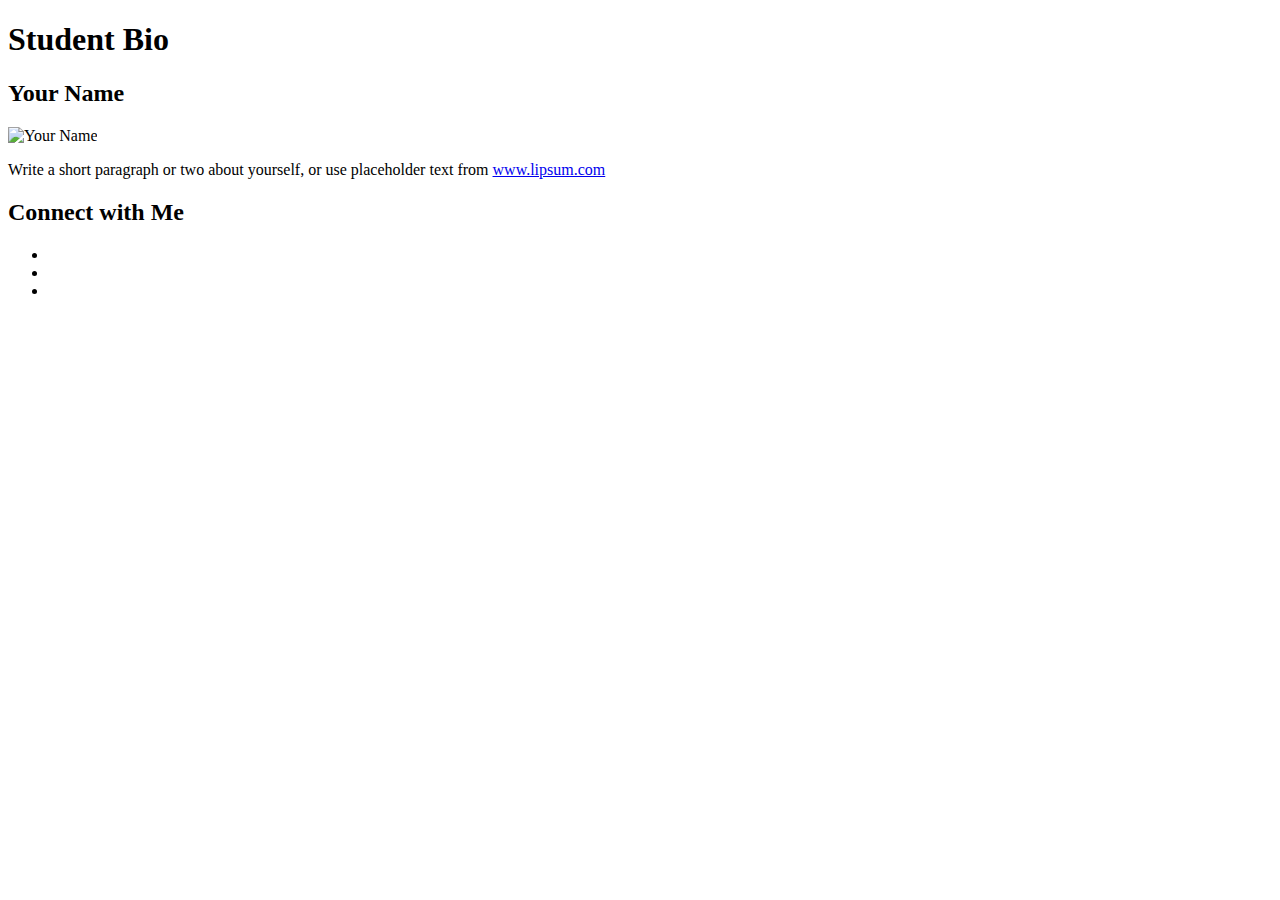
==== contact.html @ a0671d59 "updating" ====
<!DOCTYPE html>
 <html>
 <head>
 	<title></title>
 </head>
<body>
  <header>
    <h1>Student Bio</h1>
  </header>

  <div class="container">

    <section id="main-bio">
      <h2>Your Name</h2>

      <img id="bio-image" src="https://placehold.it/200x200" alt="Your Name">
      <p>Write a short paragraph or two about yourself, or use placeholder text from <a href="http://www.lipsum.com/">www.lipsum.com</a></p>
    </section>

    <section id="contact-info">
      <h2>Connect with Me</h2>
      <ul>
        <li><a target="_blank" class="btn fa fa-github" href="https://github.com/gabihardy"></a></li>
        <li><a target="_blank" class="btn fa fa-linkedin" href="https://www.linkedin.com/in/gabrielle-hardy-92b8b2125/"></a></li>
        <li><a target="_blank" class="btn fa fa-stack-overflow" href="http://stackoverflow.com/users/7854256/gabrielle-hardy"></a></li>
      </ul>
    </section>
  </div>

</body>

<script type="text/javascript" src="https://cdnjs.cloudflare.com/ajax/libs/twitter-bootstrap/3.3.7/js/bootstrap.min.js"></script>

</html>
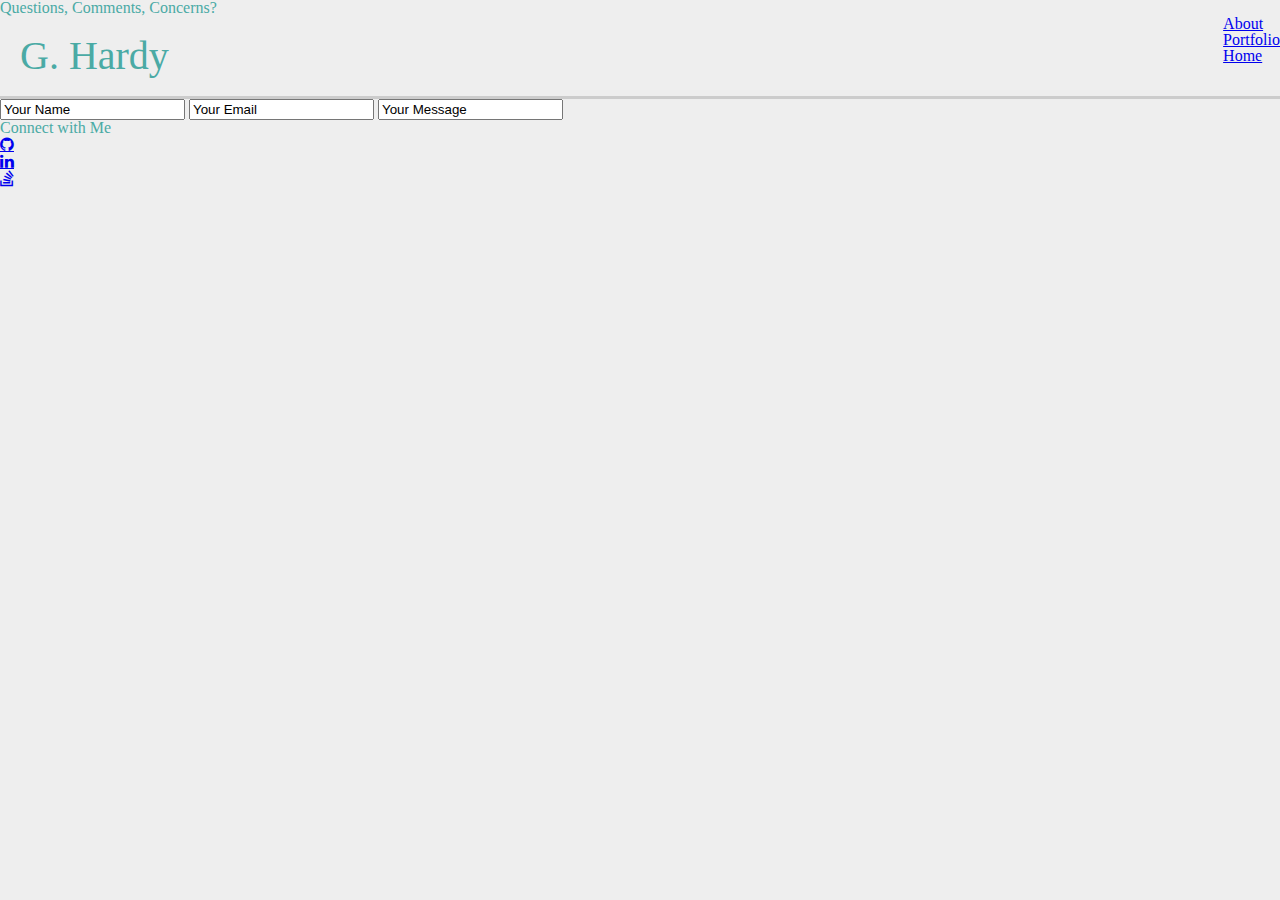
==== commit 89704487: "finishing html" ====
--- a/contact.html
+++ b/contact.html
@@ -2,20 +2,44 @@
  <html>
  <head>
  	<title></title>
+  <meta charset="UTF-8">
+  <title>Grey</title>
+  <link rel="stylesheet" type="text/css" href="css/reset.css">
+  <link rel="stylesheet" type="text/css" href="https://cdnjs.cloudflare.com/ajax/libs/font-awesome/4.7.0/css/font-awesome.min.css">
+  <link rel="stylesheet" type="text/css" href="css/style.css"> 
  </head>
 <body>
   <header>
-    <h1>Student Bio</h1>
+    <h1>Questions, Comments, Concerns?</h1>
   </header>
 
+    <div id="nav">
+    <div>
+      <h1 class="nametitle">G. Hardy</h1> 
+    </div>
+    <div class="pagenav">
+      <ul>
+        <li>
+          <a href="about.html">About</a>
+        </li>
+        <li>
+          <a href="portfolio.html">Portfolio</a>
+        </li>
+        <li>
+          <a href="index.html">Home</a>
+        </li>
+      </ul>
+    </div>
+
+  </div>
+
   <div class="container">
+    <div id="contactform">
+      <input type="text" name="inputname" value="Your Name">
+      <input type="text" name="inputemail" value="Your Email">
+      <input type="text" name="inputmessage" value="Your Message"
+    </div>
 
-    <section id="main-bio">
-      <h2>Your Name</h2>
-
-      <img id="bio-image" src="https://placehold.it/200x200" alt="Your Name">
-      <p>Write a short paragraph or two about yourself, or use placeholder text from <a href="http://www.lipsum.com/">www.lipsum.com</a></p>
-    </section>
 
     <section id="contact-info">
       <h2>Connect with Me</h2>
--- a/css/style.css
+++ b/css/style.css
@@ -0,0 +1,56 @@
+html, body {
+	width: 100%;
+	max-width: 100%;
+	height: 100%;
+	background-color: #eee;
+	font: "Georgia",Times New Roman,Times,serif;
+	color: #333333;
+	margin: 0px;
+	padding: 0px;
+}
+h1, h2 {
+	font-family: 'Georgia', Times, Times New Roman, serif;
+	color:#4aaaa5;
+}
+
+#nav {
+	width: 100%;
+	height: 80px;
+	/*padding: 10px;*/
+	border-bottom: 3px solid #cccccc;
+}
+#bio-image {
+	float: left;
+	margin-right: 20px;
+
+}
+
+.main {
+	width: 70%;
+	height: 100%;
+	background: #eee;
+	padding-top: 30px;
+	float: left;
+	padding-left: 40px;
+}
+
+.main p {
+	padding: 20px;
+}
+.portfolio-img {
+	float: left;
+}
+
+.connect {
+	float: right;
+	padding: 20px;
+}
+.nametitle {
+	float: left;
+	font-size: 40px;
+	padding: 20px;
+}
+.pagenav {
+	float: right;
+}
+
